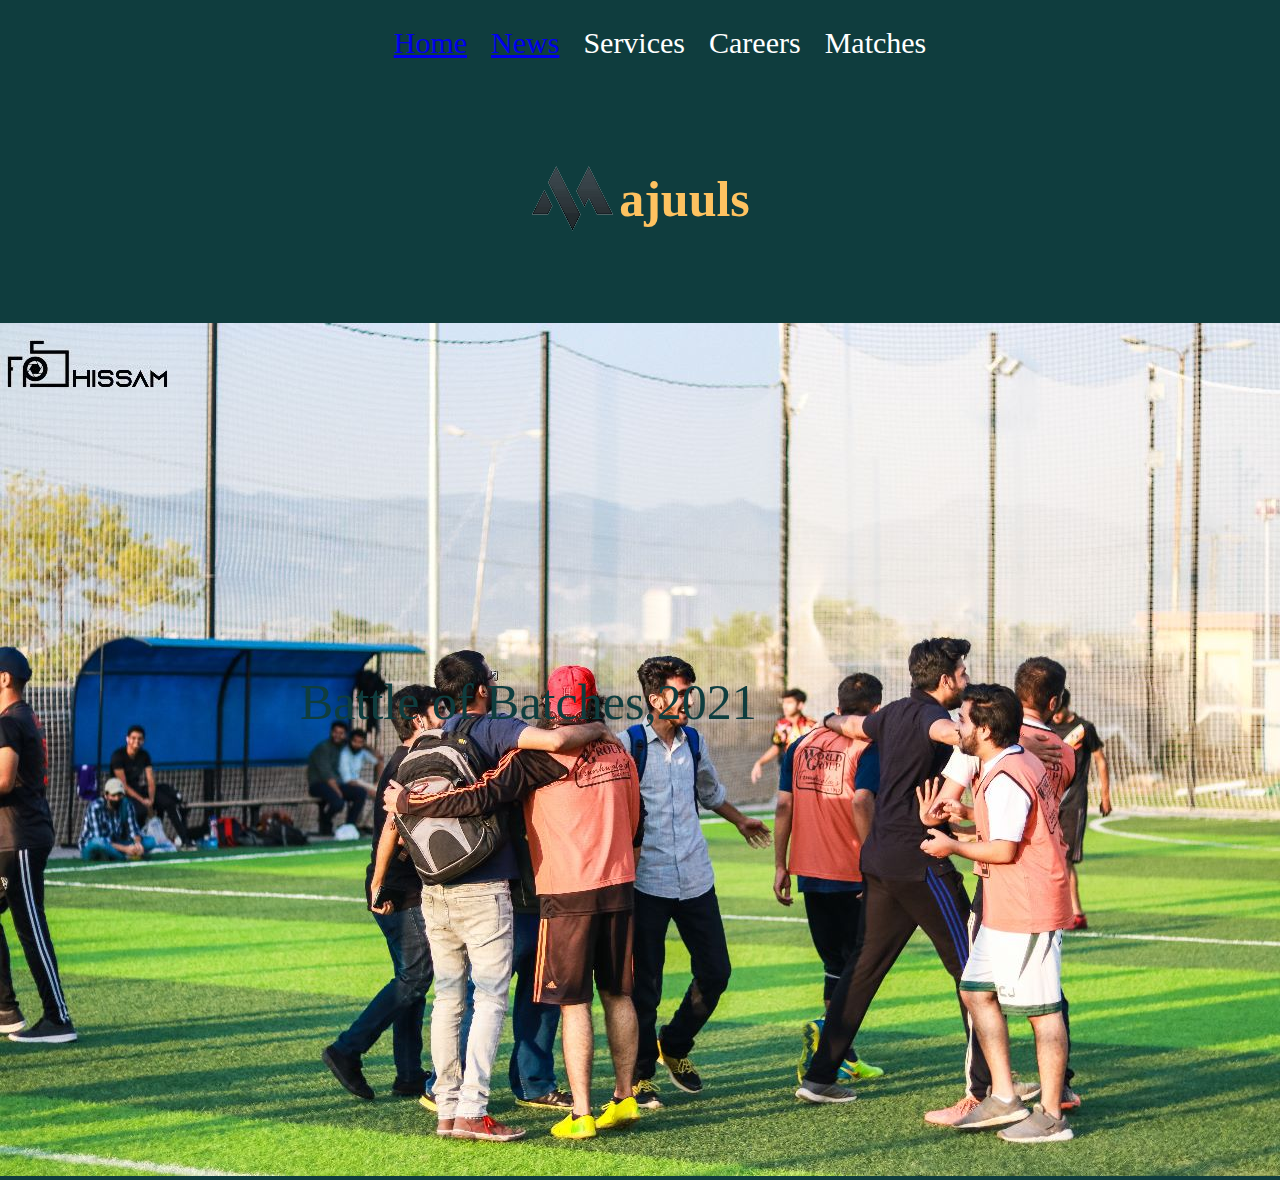
==== index.html @ 2002b89e "Add files via upload" ====
<!DOCTYPE html>
<html lang="en">
<head>
    <meta charset="UTF-8">
    <meta http-equiv="X-UA-Compatible" content="IE=edge">
    <meta name="viewport" content="width=device-width, initial-scale=1.0">
    <link rel="stylesheet" href="CSS-My Site/style.css">
    <title>Majuul</title>
</head>
<body>
    <div class="navbar">
        <ul>
            <li> <a href="index.html">Home</a></li>
            <li> <a href="news.html">News</a></li>
            <li>Services</li>
            <li>Careers</li>
            <li>Matches</li>
        </ul>
        <div class ="top-section" >
            <img class ="Majuul" src="Majuul.png" alt="Majuul">
            <h1 class="Majuul-title">ajuuls</h1>
            
           </div>
    </div>
    <div class="Team-Pic">
     <img class ="Team" src="images/Majuul Team.jpg" alt="Majuul Team">
     <div class="desc">
        <p >Battle of Batches,2021</p>
     </div>
     
             
    </div>
   
    
</body>
</html>
---- CSS-My Site/style.css ----
body{
    
    background-color:rgb(15, 61, 62);
    color: white;
    text-align: center;
    margin: 0px;
}

li{
    
    display: inline-block;
    padding: 10px;
    font-size: 30px;
}

li:hover, :active {
    color:rgb(226, 220, 200);
}


.Majuul{
   
    margin-left: auto;
    margin-right: auto;
    padding-top: 0px;
    display: inline-block;
    
  
   
}
.Majuul-title{
    font-size: 50px;
    font-family: "Times New Roman", Times, serif;
    color:rgb(254, 194, 96);
    text-align: center;
    padding-top: 0px;
    padding-bottom: 0px;
    margin-top: 0px;
    margin-bottom: 0px;
    display: inline-block;
    position: relative;
    bottom: 95px;
    right: 70px;

}

.top-section{
    position: relative;
}

.Team{
    width:100%;
    height: 20%;
  
}

.desc{
    position: absolute;
    bottom: 20px;
    top: 300px;
    left:300px;
    font-size: 50px;
    color:rgb(15, 61, 62) ;
}

.Team-Pic{
    position: relative;
}

.headlines{
    width: 23%;
    height: 90%;
    margin-left: 40px;
    margin-right: 0px;
    display: inline-block;
    background-color: aliceblue;
    color:black;
    padding: 0px;
    box-shadow: 20px 20px 30px rgba(0,0,0,0.02);
    transition: 0.2s ease;
}

.headlines:hover{
    box-shadow: 20px 20px 30px rgba(0,0,0,0.2);
    transform: scale(1.1);
}

.image{
    width: 100%;
    height: 300px;
    margin-bottom: 0px;
}


.text{
   margin-top: 0px;
    margin-bottom: 0px;
    font-weight: bold;
    text-align: center;
    font-size: 20px;
}

img{
    max-width: 100%;
    margin-bottom: 0px;
    max-height: 100%;
    
}

.Middle-Section{
    height: 600px;
}

.para{
    margin-top: 20px;
    font-size: 20px;
}
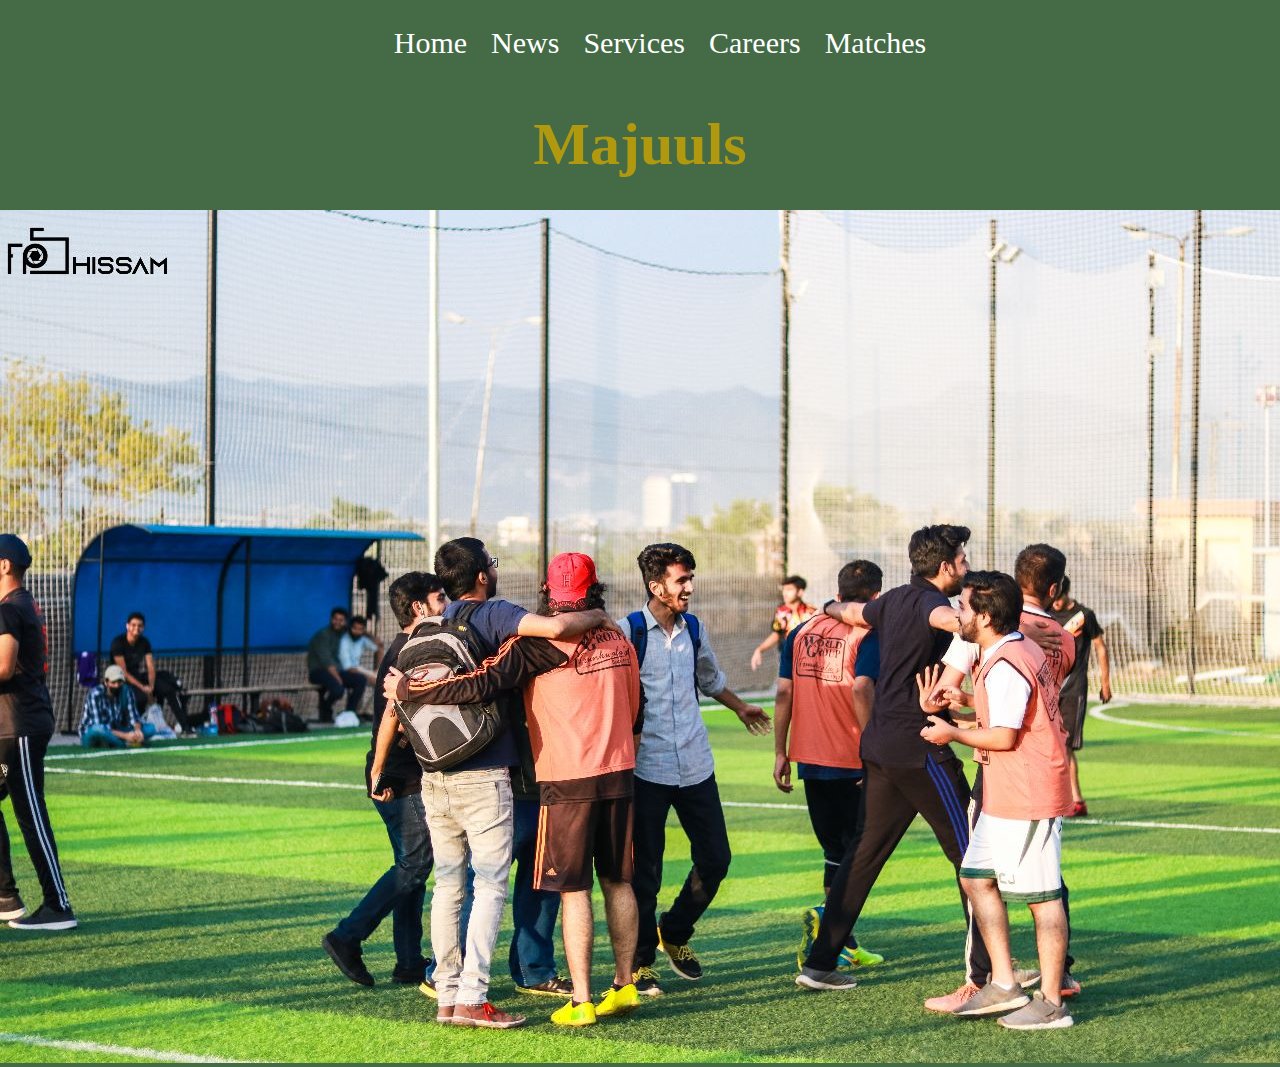
==== commit e7d7968a: "Add files via upload" ====
--- a/index.html
+++ b/index.html
@@ -9,7 +9,9 @@
 </head>
 <body>
     <div class="navbar">
+       
         <ul>
+            <img class ="Majuul" src="Majuul.png" alt="Majuul">
             <li> <a href="index.html">Home</a></li>
             <li> <a href="news.html">News</a></li>
             <li>Services</li>
@@ -17,15 +19,15 @@
             <li>Matches</li>
         </ul>
         <div class ="top-section" >
-            <img class ="Majuul" src="Majuul.png" alt="Majuul">
-            <h1 class="Majuul-title">ajuuls</h1>
+           
+            <h1 class="Majuul-title">Majuuls</h1>
             
            </div>
     </div>
     <div class="Team-Pic">
      <img class ="Team" src="images/Majuul Team.jpg" alt="Majuul Team">
      <div class="desc">
-        <p >Battle of Batches,2021</p>
+       
      </div>
      
              
--- a/CSS-My Site/style.css
+++ b/CSS-My Site/style.css
@@ -1,22 +1,37 @@
 body{
     
-    background-color:rgb(15, 61, 62);
+    background-color:rgb(68, 106, 70);
     color: white;
     text-align: center;
     margin: 0px;
 }
 
-li{
+li {
     
     display: inline-block;
     padding: 10px;
     font-size: 30px;
+    text-decoration: none;
+    color: white;
 }
 
-li:hover, :active {
-    color:rgb(226, 220, 200);
+li a{
+    text-decoration: none;
+    color: white
 }
 
+
+
+li a:hover{
+    color: gold;
+    text-decoration: none;
+}
+
+li a:active{
+    color: gold;
+    text-decoration: none;
+    
+}
 
 .Majuul{
    
@@ -28,7 +43,7 @@
   
    
 }
-.Majuul-title{
+/* .Majuul-title{
     font-size: 50px;
     font-family: "Times New Roman", Times, serif;
     color:rgb(254, 194, 96);
@@ -42,10 +57,16 @@
     bottom: 95px;
     right: 70px;
 
-}
+} */
 
 .top-section{
     position: relative;
+    margin-top: 0px;
+    margin-bottom: 0px;
+    height: 100px;
+    font-size: 30px;
+    font-family: "Times New Roman", Times, serif;
+    color: rgb(176, 152, 15);
 }
 
 .Team{
@@ -114,4 +135,15 @@
 .para{
     margin-top: 20px;
     font-size: 20px;
-}+}
+
+.Majuul{
+  position: absolute;
+  margin-left: -700px;
+  margin-bottom: 50px;
+  margin-top: -70px;
+  height: 200px;
+
+   
+}
+
